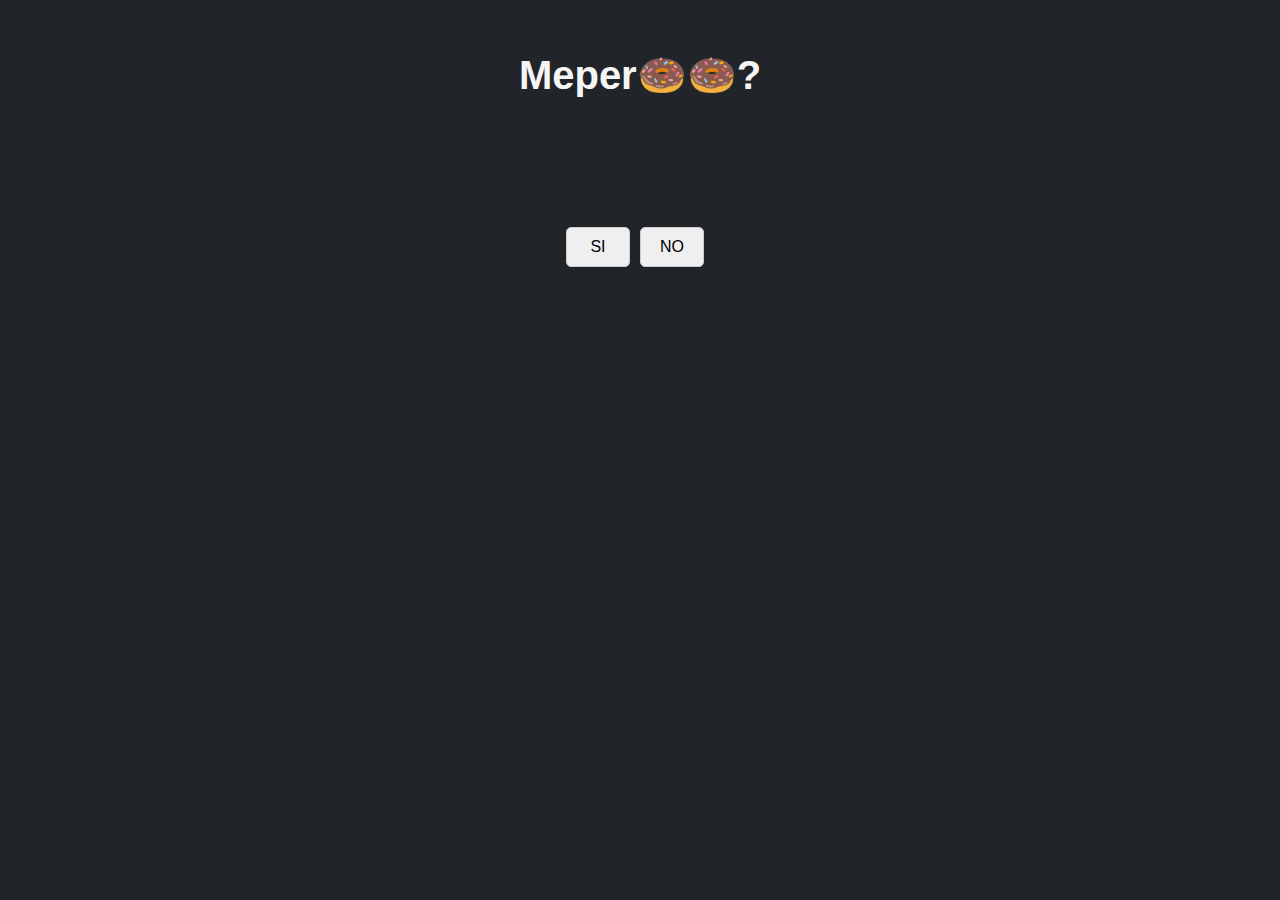
==== index.html @ 67e0bca8 "version terminada de meper donas" ====
<!DOCTYPE html>
<html lang="en">
<head>
    <meta charset="UTF-8">
    <meta name="viewport" content="width=device-width, initial-scale=1.0">
    <title>Meper🍩🍩?</title>
    <link rel="icon" href="./images/favicon.ico" type="image/png" sizes="16x16">
    <link rel="stylesheet" href="./css/style.css">
    <script src="./javascript/index.js"></script>
</head>
<body>
    <h1>Meper🍩🍩?</h1>
    <div class="form">
        <form action="" method="post">
            <input type="submit" name="SI" value="SI">
            <input type="submit" name="NO" value="NO">
        </form>
    </div>
    
</body>
</html>
---- css/style.css ----
body{
    background-color: #212529;
    font-family: 'Roboto', sans-serif;
    font-size: 16px;
    font-weight: 400;
    line-height: 1.5;
    color: #f5f5f5;
    text-align: left;
    margin: 0;
    padding: 0;
    box-sizing: border-box;
    -webkit-font-smoothing: antialiased;
    -moz-osx-font-smoothing: grayscale;
    
}

h1 {
    display: flex;
    justify-content: center;
    width: 100%;
    font-size: 2.5rem;
    font-weight: 900;
    line-height: 1.2;
    margin-top: 4%;
    margin-bottom: 0.5rem;
}

form{
    display: flex;
    justify-content: center;
    align-items: center;
    margin-top: 10%;
}

input{
    width: 5%;
    height: 40px;
    border-radius: 5px;
    border: 1px solid #ccc;
    padding: 0 10px;
    font-size: 16px;
    margin-right: 10px;
}

input:hover{
    border: 1px solid #333;
    background-color: #ddd;
}

input:active{
    border: 1px solid #333;
    background-color: #ddd;
}

.random-position {
    position: absolute;
}

.input{
    width: 15%;
}

.img{
    height: 100vh;
    display: flex;
    align-items: center;
    justify-content: center;
    margin: 0;
}

img{
    display: none;
    max-width: 100%;
    max-height: 100%;
    width: auto;
    height: auto;
}
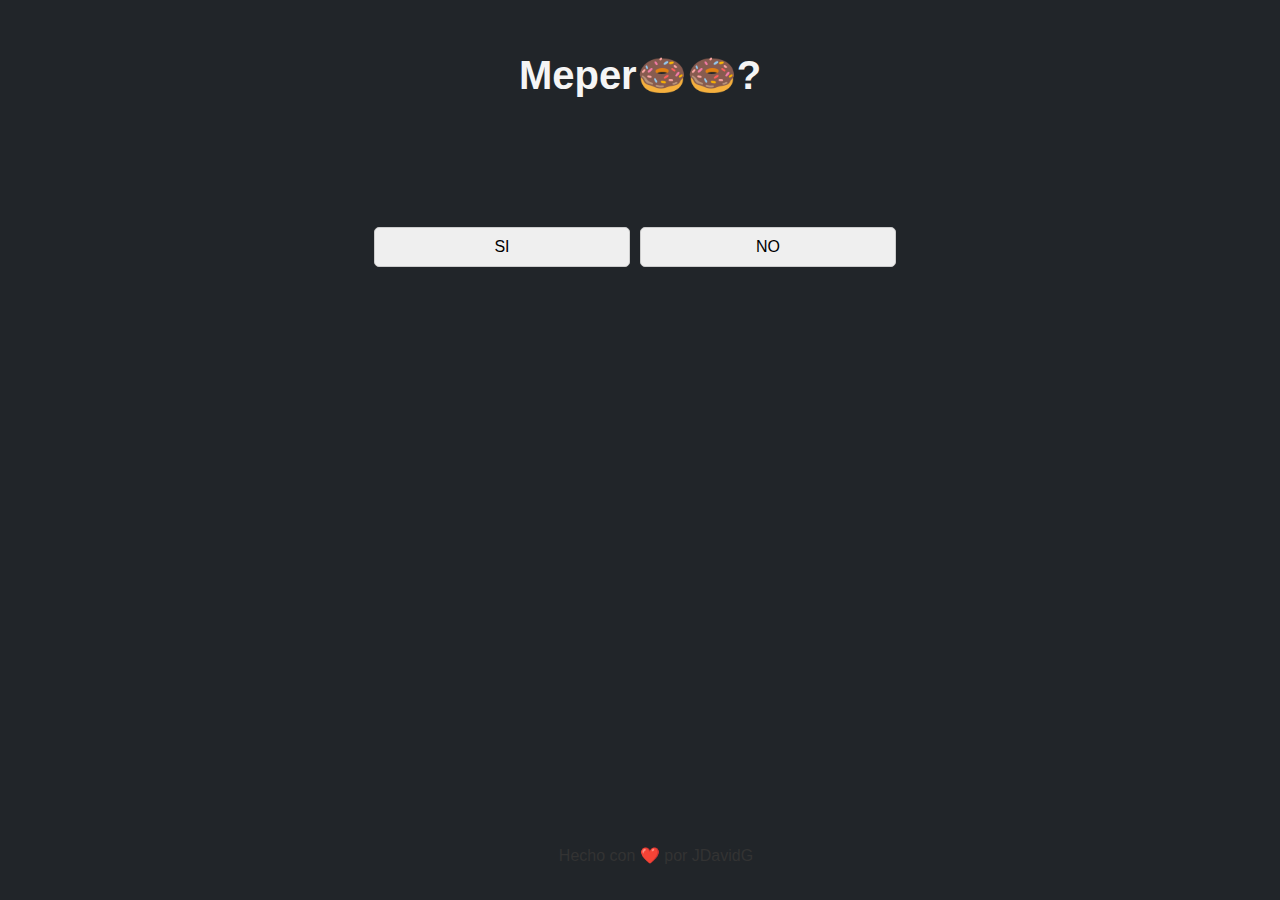
==== commit f4279486: "version celular" ====
--- a/index.html
+++ b/index.html
@@ -9,13 +9,19 @@
     <script src="./javascript/index.js"></script>
 </head>
 <body>
-    <h1>Meper🍩🍩?</h1>
-    <div class="form">
-        <form action="" method="post">
-            <input type="submit" name="SI" value="SI">
-            <input type="submit" name="NO" value="NO">
-        </form>
+    <main>
+        <h1>Meper🍩🍩?</h1>
+        <div class="form">
+            <form action="" method="post">
+                <input type="submit" name="SI" value="SI">
+                <input type="submit" name="NO" value="NO">
+            </form>
+        </div>
+    </main>
+    <div class="container">
+        <footer>
+            <p>Hecho con ❤️ por <a href="https://jdavidgonzalez.netlify.app/" target="_blank">JDavidG</a></p>
+        </footer>
     </div>
-    
 </body>
 </html>
--- a/css/style.css
+++ b/css/style.css
@@ -1,6 +1,7 @@
 body{
     background-color: #212529;
     font-family: 'Roboto', sans-serif;
+
     font-size: 16px;
     font-weight: 400;
     line-height: 1.5;
@@ -14,8 +15,13 @@
     
 }
 
+main{
+    min-height: 90%
+}
+
 h1 {
     display: flex;
+    text-align: center;
     justify-content: center;
     width: 100%;
     font-size: 2.5rem;
@@ -32,8 +38,14 @@
     margin-top: 10%;
 }
 
+.input-container{
+    display: flex;
+    justify-content: center;
+    width: 100%;
+}
+
 input{
-    width: 5%;
+    width: 20%;
     height: 40px;
     border-radius: 5px;
     border: 1px solid #ccc;
@@ -57,7 +69,13 @@
 }
 
 .input{
-    width: 15%;
+    width: 30rem;
+    height: 40px;
+    border-radius: 5px;
+    border: 1px solid #ccc;
+    padding: 0 10px;
+    font-size: 16px;
+    margin-right: 10px;
 }
 
 .img{
@@ -74,4 +92,49 @@
     max-height: 100%;
     width: auto;
     height: auto;
-}+}
+
+footer {
+    position: fixed;
+    bottom: 0;
+    width: 100%;
+    background-color: #212529;
+    color: #333;
+    padding: 1rem;
+    text-align: center;
+}
+
+footer a{
+    color: #333;
+    text-decoration: none;
+}
+
+@media screen and (max-width: 768px) {
+    h1 {
+        font-size: 2rem; /* Adjusted font size */
+        margin-top: 10px; /* Added margin for better spacing */
+    }
+    form {
+        flex-direction: column;
+        align-items: center; /* Center items in column */
+    }
+    input {
+        width: 50%; /* Adjusted width for better responsiveness */
+        margin-bottom: 10px; /* Increased margin for better spacing */
+        font-size: 1.2rem; /* Adjusted font size */
+    }
+    .input-container {
+        width: 60%; /* Set a fixed width for each container */
+        margin-right: 4%; /* Adjust the margin as needed */
+        margin-bottom: 10px; /* Add margin-bottom for better spacing */
+        height: 8rem;
+    }
+    
+    .input {
+        width: 100%;
+        height: 100%;
+        font-size: 1.2rem;
+        text-wrap: balance;
+    }
+    
+}
